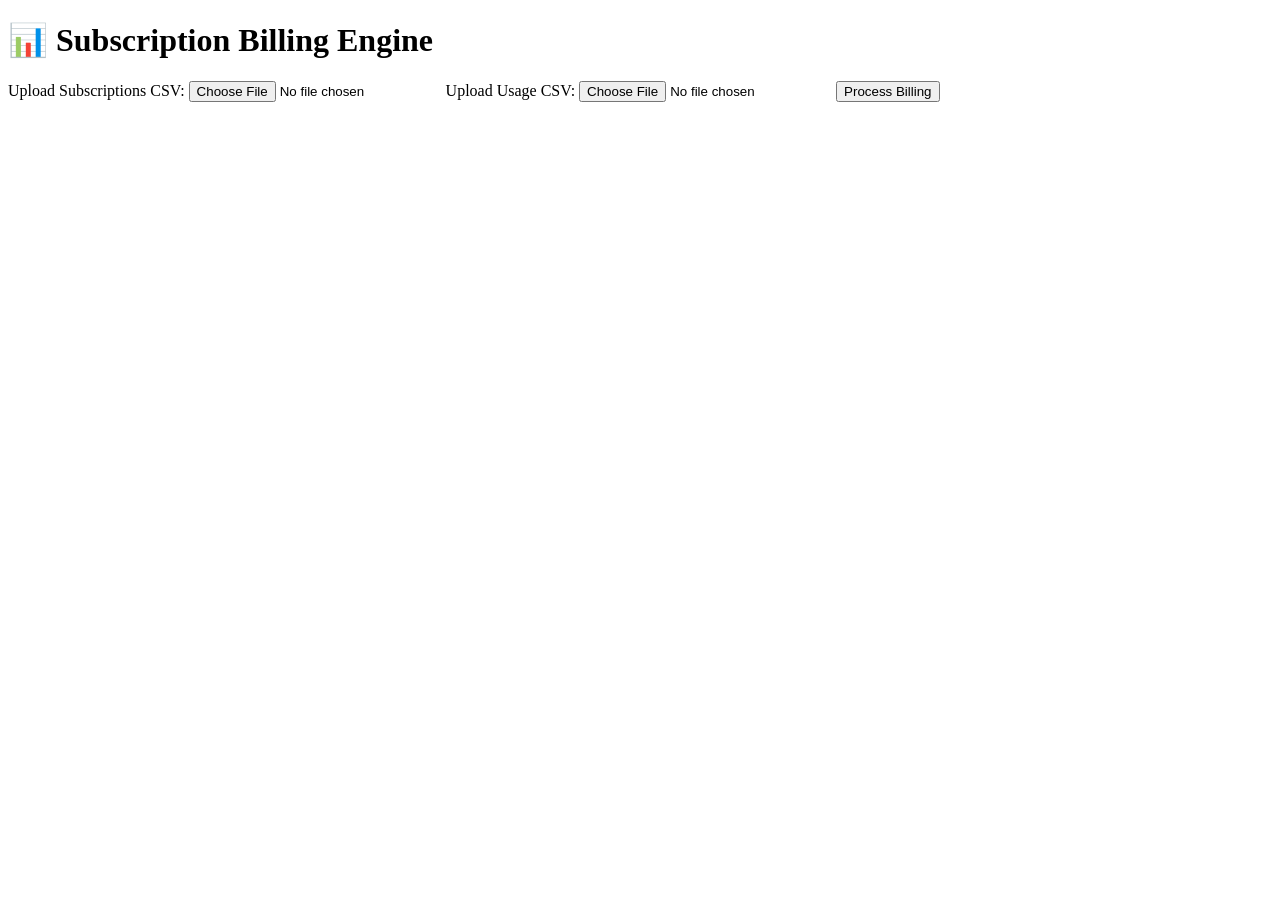
==== templates/index.html @ 3620c507 "added new files" ====
<!DOCTYPE html>
<html>
<head>
    <title>Subscription Billing App</title>
    <link rel="stylesheet" href="{{ url_for('static', filename='style.css') }}">
</head>
<body>

<div class="container">
    <h1>📊 Subscription Billing Engine</h1>

    <form action="/process" method="post" enctype="multipart/form-data">
        <label>Upload Subscriptions CSV:</label>
        <input type="file" name="subscriptions" required>

        <label>Upload Usage CSV:</label>
        <input type="file" name="usage" required>

        <button type="submit">Process Billing</button>
    </form>
</div>

</body>
</html>
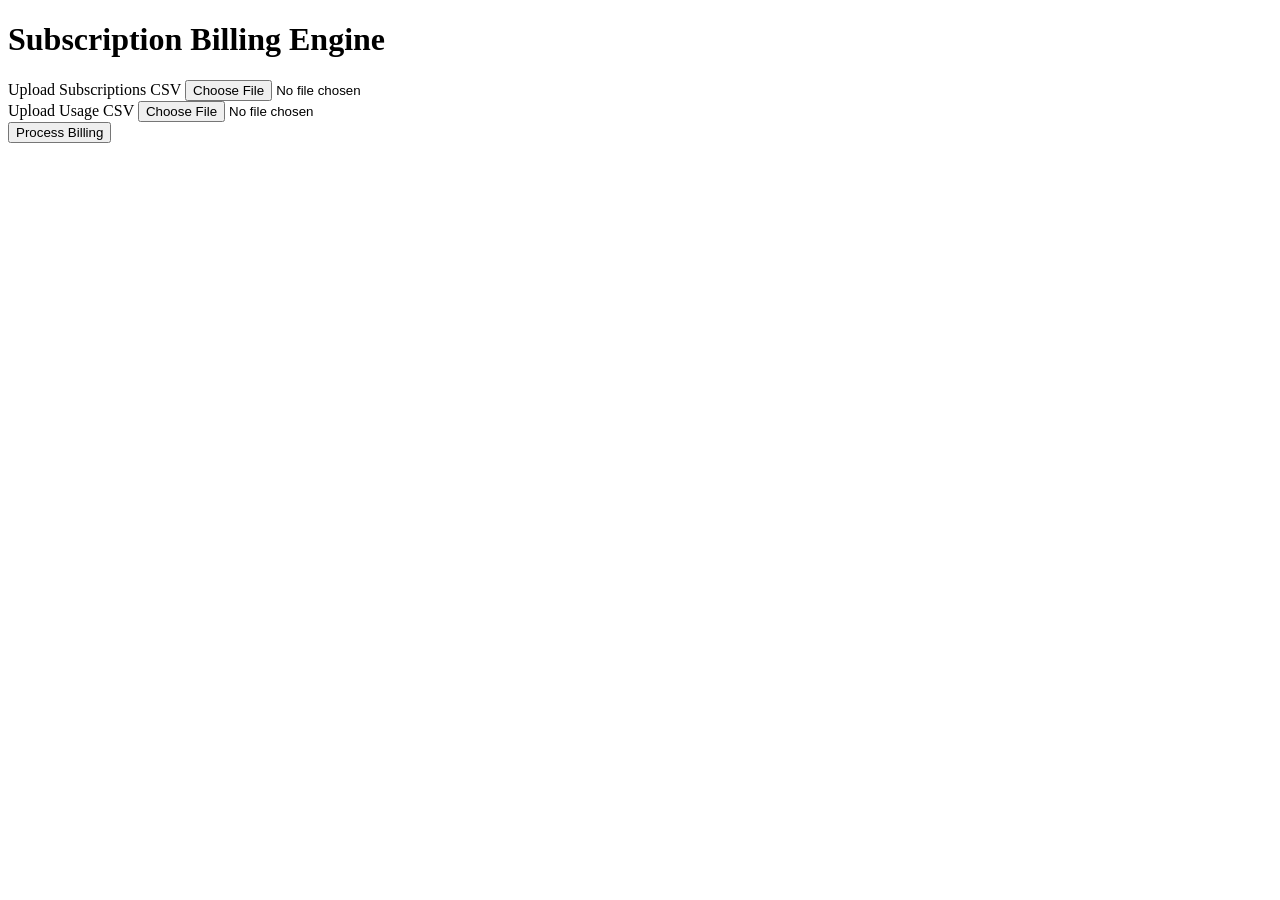
==== commit cbc134c0: "added style.css" ====
--- a/templates/index.html
+++ b/templates/index.html
@@ -6,18 +6,27 @@
 </head>
 <body>
 
-<div class="container">
-    <h1>📊 Subscription Billing Engine</h1>
+<div class="page-wrapper">
+    <div class="container">
+        <h1>Subscription Billing Engine</h1>
 
-    <form action="/process" method="post" enctype="multipart/form-data">
-        <label>Upload Subscriptions CSV:</label>
-        <input type="file" name="subscriptions" required>
+        <form action="/process" method="post" enctype="multipart/form-data">
+            
+            <div class="form-group">
+                <label>Upload Subscriptions CSV</label>
+                <input type="file" name="subscriptions" required>
+            </div>
 
-        <label>Upload Usage CSV:</label>
-        <input type="file" name="usage" required>
+            <div class="form-group">
+                <label>Upload Usage CSV</label>
+                <input type="file" name="usage" required>
+            </div>
 
-        <button type="submit">Process Billing</button>
-    </form>
+            <button type="submit" class="submit-btn">
+                 Process Billing
+            </button>
+        </form>
+    </div>
 </div>
 
 </body>
